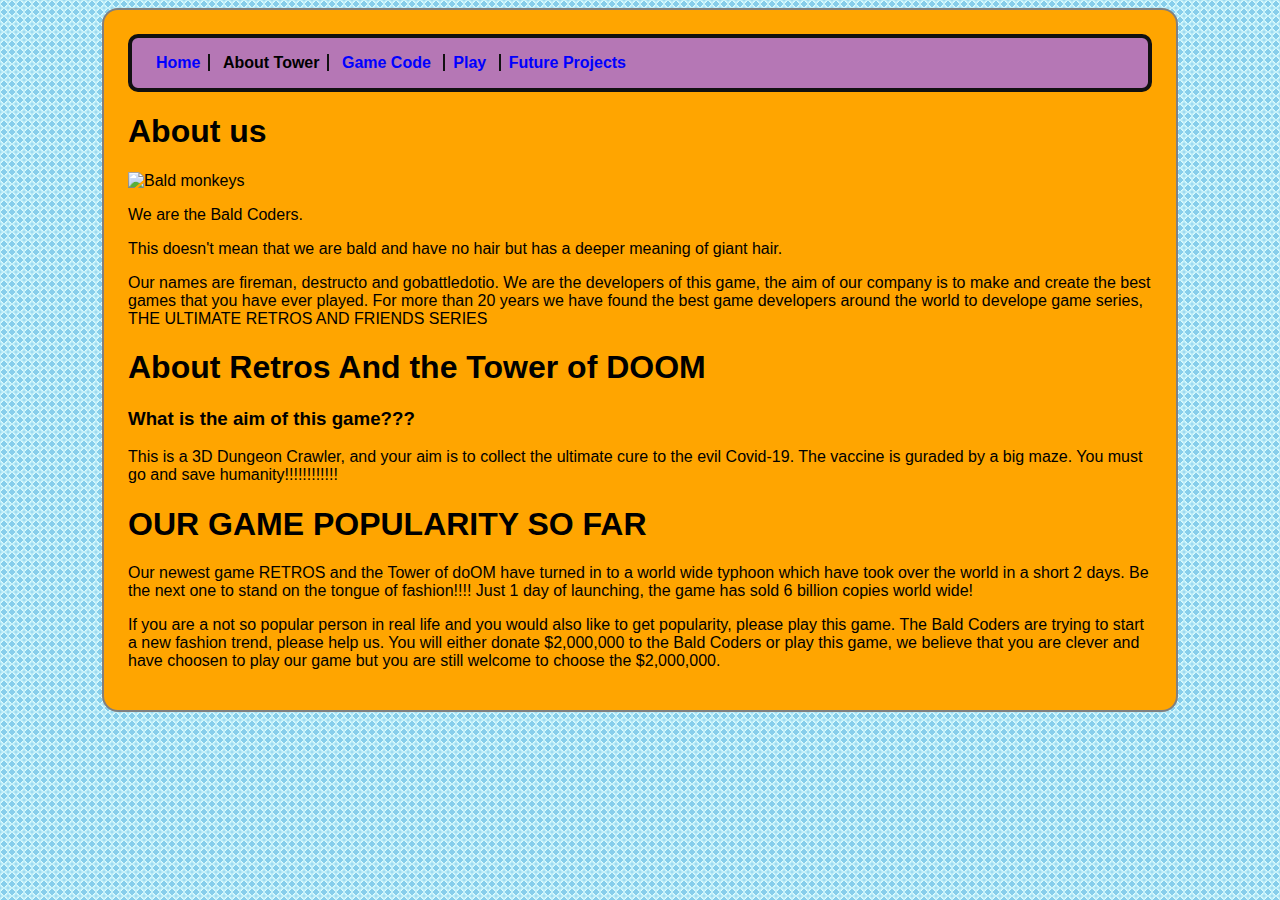
==== about-us.html @ 676ab0b5 "🏨🐊 Checkpoint ./about-us.html:63066070/63" ====
<!DOCTYPE html>
<html lang="en">
  <head>
    <title>About Tower</title>

    <!-- import the webpage's stylesheet -->
    <link type="text/css" rel="stylesheet" href="css/my-first-stylesheet.css" />
  </head>
  <body>
    <nav>
      <ul>
        <li><a href="mainpage.html"> Home</a></li>
        <li class="selected">About Tower</li>
        <li><a href="gamecode.html">Game Code </a></li>
        <li><a href="see-us-play.html">Play </a></li>
        <li><a href="futureprojects.html"> Future Projects </a></li>
      </ul>
    </nav>
    <h1>About us</h1>
    <img
      src="https://cdn.glitch.global/e5888941-45d5-480d-a5e0-ea275cd54653/IMG_1624.jpeg?v=1701293567873"
      alt="Bald monkeys"
    />

    <p>We are the Bald Coders.</p>
    <p>
      This doesn't mean that we are bald and have no hair but has a deeper
      meaning of giant hair.
    </p>
    <imgo
      src="https://cdn.glitch.global/e5888941-45d5-480d-a5e0-ea275cd54653/download%20(1).jpg?v=1701088427698alt=people"
    />

    <p>
      Our names are fireman, destructo and gobattledotio. We are the developers
      of this game, the aim of our company is to make and create the best games
      that you have ever played. For more than 20 years we have found the best
      game developers around the world to develope game series, THE ULTIMATE
      RETROS AND FRIENDS SERIES
    </p>
    <h1>About Retros And the Tower of DOOM</h1>
    <h3>What is the aim of this game???</h3>
    <p>This is a 3D Dungeon Crawler, and your aim is to collect the ultimate cure to the evil Covid-19. The vaccine is guraded by a big maze. You must go and save humanity!!!!!!!!!!!!</p>
    <h1> OUR GAME POPULARITY SO FAR</h1>
    <p>
      Our newest game RETROS and the Tower of doOM have turned in to a world
      wide typhoon which have took over the world in a short 2 days. Be the next
      one to stand on the tongue of fashion!!!! Just 1 day of launching, the game has sold 6 billion copies world wide!
    </p>
    <p>
      If you are a not so popular person in real life and you would also like to
      get popularity, please play this game. The Bald Coders are trying to start
      a new fashion trend, please help us. You will either donate $2,000,000 to
      the Bald Coders or play this game, we believe that you are clever and have
      choosen to play our game but you are still welcome to choose the
      $2,000,000.
    </p>
  </body>
</html>
---- css/my-first-stylesheet.css ----
body {
  background-color: orange;
  border: 2px solid Gray;
  border-radius: 16px;
  font-family: sans-serif;
  margin-left: auto;
  margin-right: auto;
  max-width: 1024px;
  min-width: 256px;
  padding-top: 8px;
  padding-bottom: 24px;
  padding-left: 24px;
  padding-right: 24px;
}
body:hover {
  background-color: red;
}
html {
  background: radial-gradient(
    circle,
    SkyBlue,
    SkyBlue 50%,
    LightCyan 50%,
    SkyBlue
  );
  background-size: 8px 8px;
}
h1 {
}
#bigbutton {
  width: 500px;
  height: 200px;
  font-size: 100px;
}
#lank {
  color: black:
}

nav ul {
  list-style-type: none;
  background-color: #b577b5;
  border: 4px solid #111111;
  border-radius: 10px;
  font-family: sans-serif;
  font-weight: bold;
  padding: 16px;
}
nav ul:hover {
  background-color: gold;
}
nav ul li {
  display: inline;
  border-right: 2px solid #111111;
  padding-right: 8px;
  padding-left: 8px;
}
nav ul li:last-child {
  border-right: none;
}
nav ul li a {
  text-decoration: none;
  color: red;
}
nav ul li a {
  text-decoration: none;
}
nav li.selected {
  color: black;
}
nav li a:hover {
  text-decoration: underline;
}

p.top-tip {
  border: 4px solid #00afeb;
  border-radius: 10px;
  padding: 16px;
  background-color: #c5ebfb;
}
p.top-tip::before {
  color: Black;
  content: "TOP TIP: ";
  font-weight: bold;
}

table {
  font-size: 70%;
  border-collapse: collapse;
  width: 100%;
}
th,
td {
  border: 1px solid #000000;
  padding: 8px;
  text-align: left;
}
th {
  background-color: #fcab68;
}
td {
  background-color: #ba99c0;
}

a:link {
  color: Blue;
}
a:visited {
  color: Purple;
}
a:hover {
  text-decoration: underline;
}
img:hover {
  border: 100px solid blue;
}
a:active {
  text-decoration: underline;
  background-color: Black;
  color: White;
}
button {
  border: black;
  color: black;
  background-color: green;
  border-radius: 30px;
  transition-duration: 0.1s;
}
button:hover {
  background-color: BLACK;
  color: white;
}
#image2
{width: 100%;
  height: auto;}
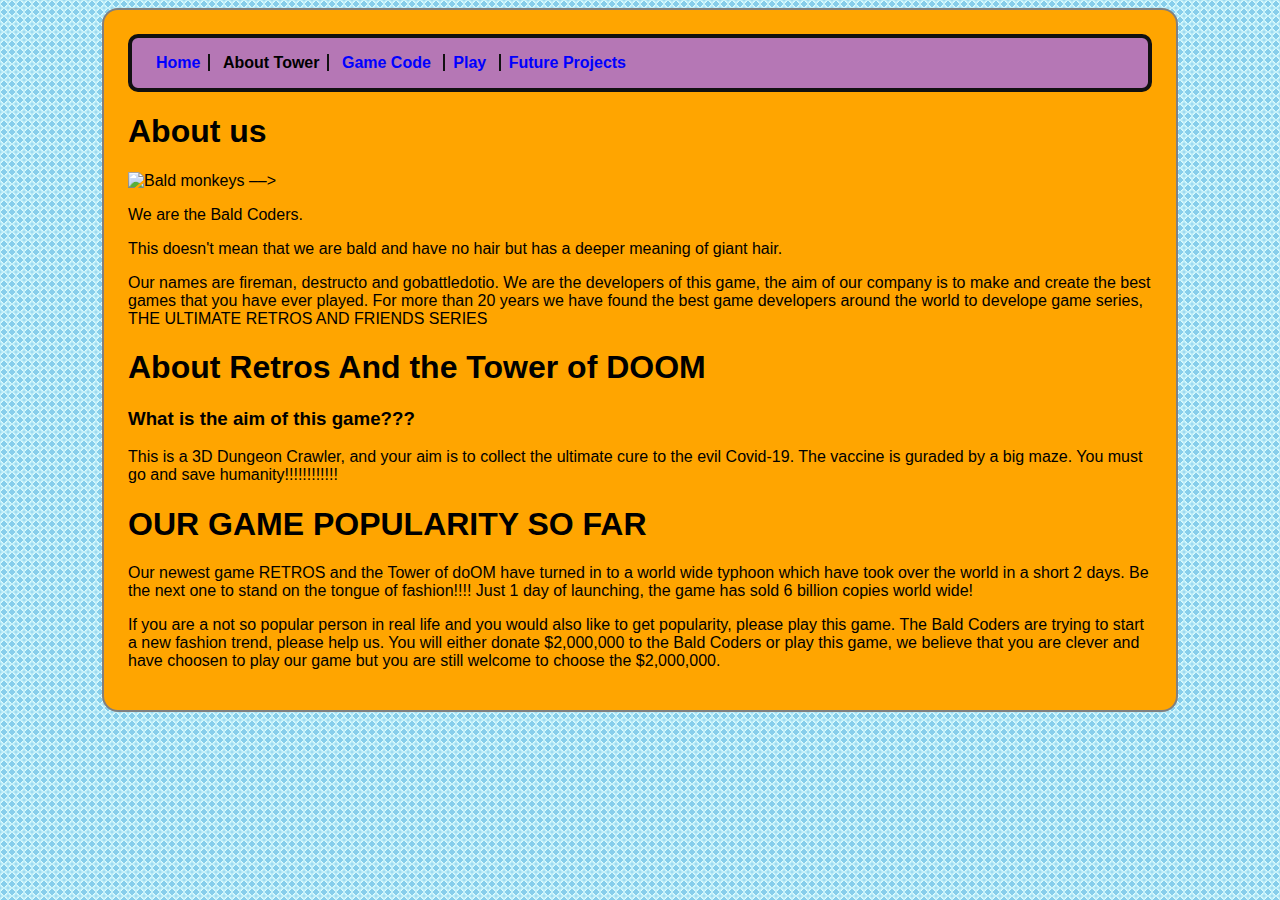
==== commit c5aff23f: "🚗🍎 Checkpoint ./about-us.html:63066070/778 ./futureprojects.html:63066070/211 ./gamecode.html:630660" ====
--- a/about-us.html
+++ b/about-us.html
@@ -1,9 +1,11 @@
-<!DOCTYPE html>
+ <!DOCTYPE html>
 <html lang="en">
-  <head>
+  <head>     
+    <! –– This page introduces the game and the developers or the members of this game -–> 
+
     <title>About Tower</title>
 
-    <!-- import the webpage's stylesheet -->
+    <!-- THIS IS THE NAVAGATIONAL BAR WITH 5 PAGES LINKED -->
     <link type="text/css" rel="stylesheet" href="css/my-first-stylesheet.css" />
   </head>
   <body>
@@ -16,12 +18,14 @@
         <li><a href="futureprojects.html"> Future Projects </a></li>
       </ul>
     </nav>
+     <! –– THIS IS A H1 HEADING  ––> 
     <h1>About us</h1>
+     <! –– THIS IS A LINK TO A BALD MONKEY PHOTO  ––> 
     <img
       src="https://cdn.glitch.global/e5888941-45d5-480d-a5e0-ea275cd54653/IMG_1624.jpeg?v=1701293567873"
       alt="Bald monkeys"
     />
-
+ <! –– THE TEXT STARTS HERE, it introduces the members of the game > ––> 
     <p>We are the Bald Coders.</p>
     <p>
       This doesn't mean that we are bald and have no hair but has a deeper
@@ -38,6 +42,7 @@
       game developers around the world to develope game series, THE ULTIMATE
       RETROS AND FRIENDS SERIES
     </p>
+     <! –– The text below shows the aim and the popularity of our newest game  ––> 
     <h1>About Retros And the Tower of DOOM</h1>
     <h3>What is the aim of this game???</h3>
     <p>This is a 3D Dungeon Crawler, and your aim is to collect the ultimate cure to the evil Covid-19. The vaccine is guraded by a big maze. You must go and save humanity!!!!!!!!!!!!</p>
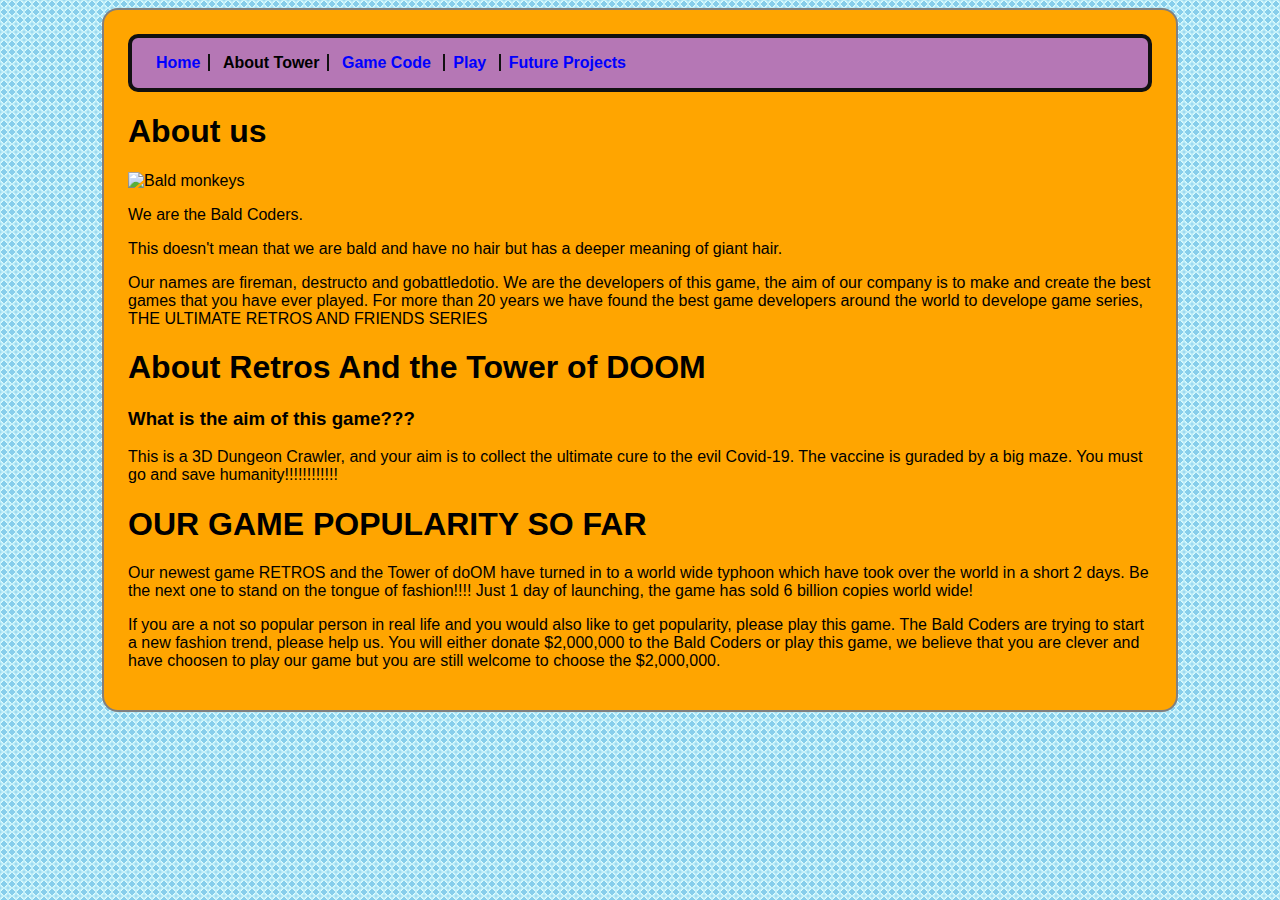
==== commit 1e9ab7b1: "🌨🌥 Checkpoint ./about-us.html:63066266/2" ====
--- a/about-us.html
+++ b/about-us.html
@@ -25,7 +25,7 @@
       src="https://cdn.glitch.global/e5888941-45d5-480d-a5e0-ea275cd54653/IMG_1624.jpeg?v=1701293567873"
       alt="Bald monkeys"
     />
- <! –– THE TEXT STARTS HERE, it introduces the members of the game > ––> 
+ <! –– THE TEXT STARTS HERE, it introduces the members of the game ––> 
     <p>We are the Bald Coders.</p>
     <p>
       This doesn't mean that we are bald and have no hair but has a deeper
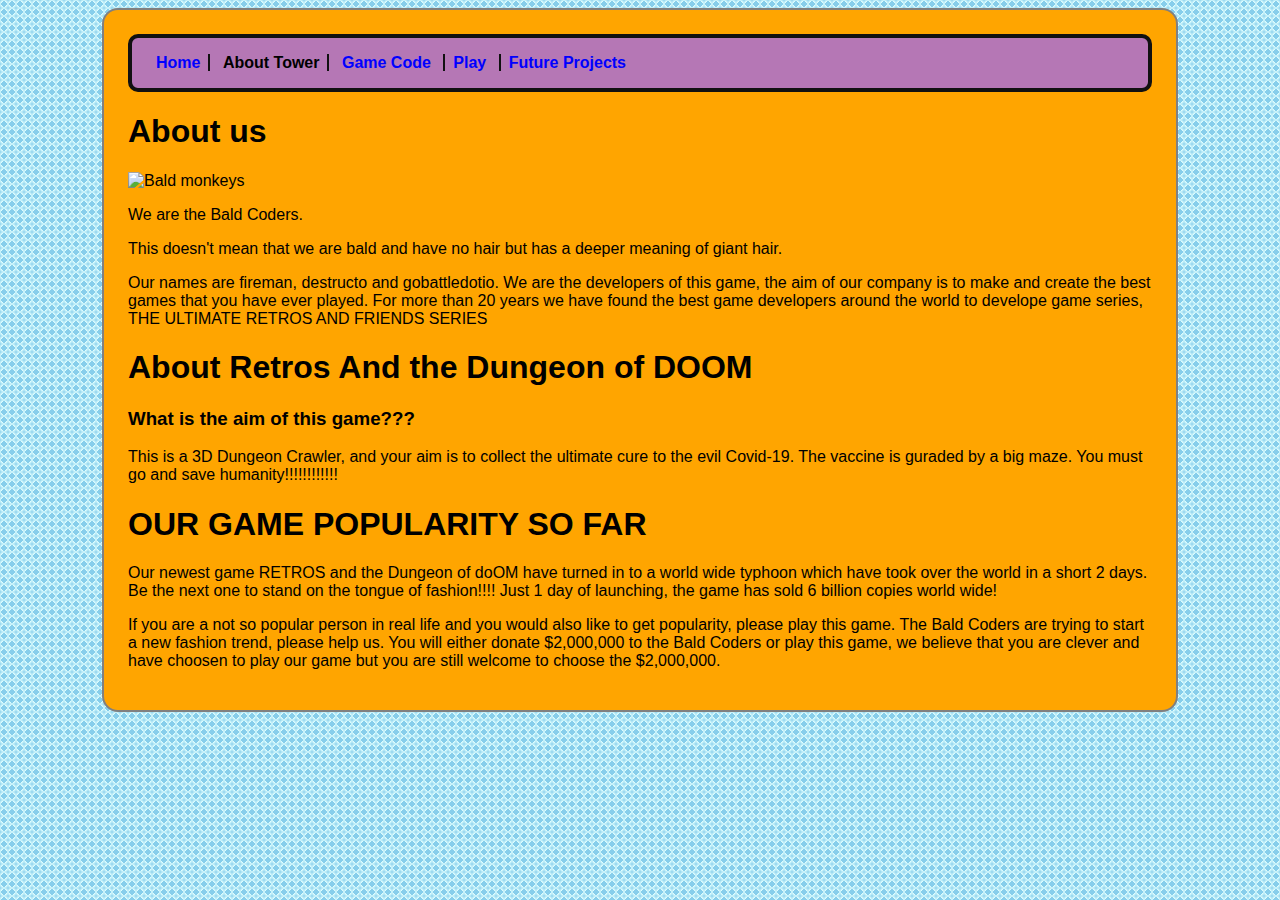
==== commit dd04ad5d: "🍙😺 Checkpoint ./mainpage.html:63066266/152 ./about-us.html:63066266/24" ====
--- a/about-us.html
+++ b/about-us.html
@@ -43,12 +43,12 @@
       RETROS AND FRIENDS SERIES
     </p>
      <! –– The text below shows the aim and the popularity of our newest game  ––> 
-    <h1>About Retros And the Tower of DOOM</h1>
+    <h1>About Retros And the Dungeon of DOOM</h1>
     <h3>What is the aim of this game???</h3>
     <p>This is a 3D Dungeon Crawler, and your aim is to collect the ultimate cure to the evil Covid-19. The vaccine is guraded by a big maze. You must go and save humanity!!!!!!!!!!!!</p>
     <h1> OUR GAME POPULARITY SO FAR</h1>
     <p>
-      Our newest game RETROS and the Tower of doOM have turned in to a world
+      Our newest game RETROS and the Dungeon of doOM have turned in to a world
       wide typhoon which have took over the world in a short 2 days. Be the next
       one to stand on the tongue of fashion!!!! Just 1 day of launching, the game has sold 6 billion copies world wide!
     </p>
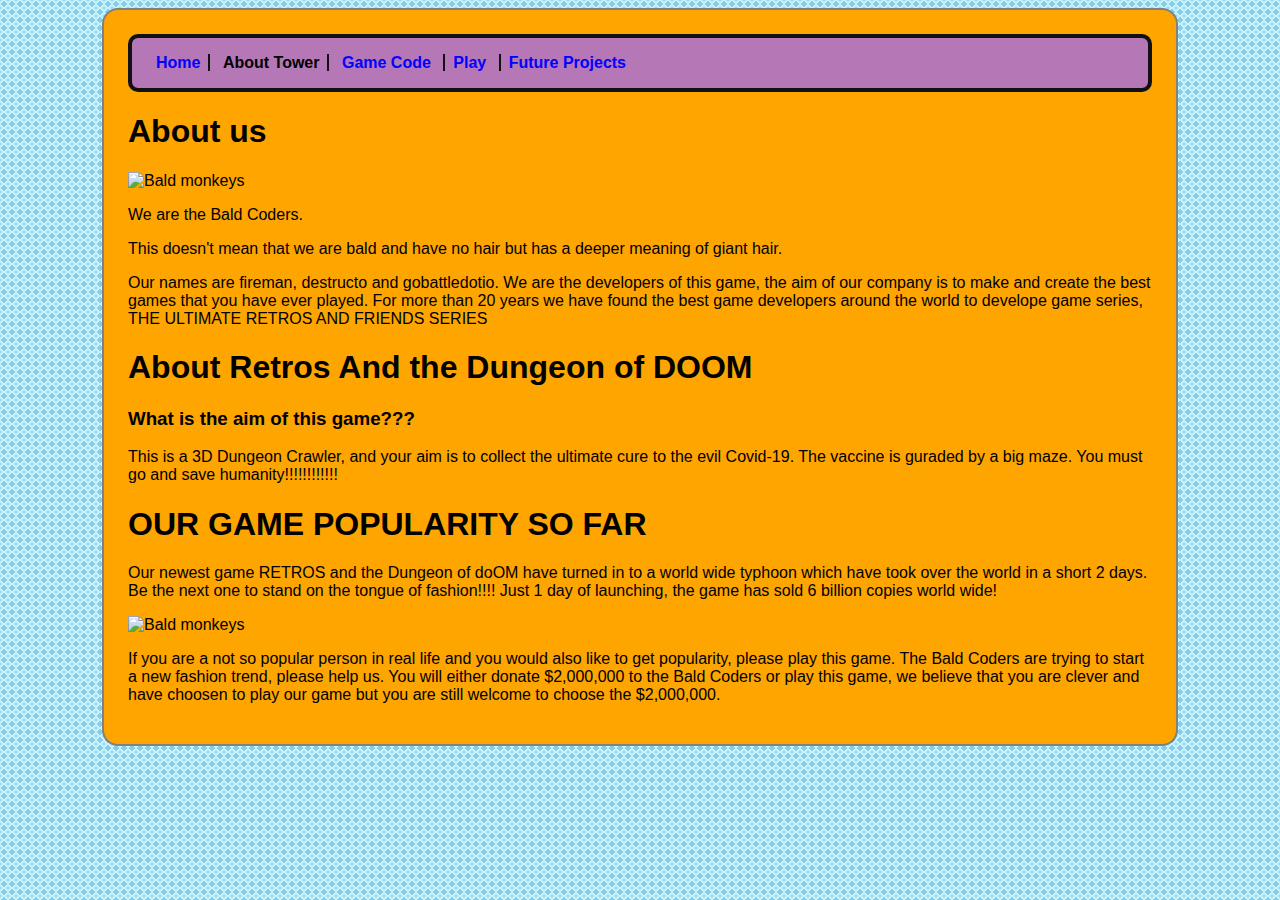
==== commit d57936f8: "🚗🚞 Checkpoint ./.glitch-assets:63066266/1730 ./about-us.html:63066266/353" ====
--- a/about-us.html
+++ b/about-us.html
@@ -18,14 +18,14 @@
         <li><a href="futureprojects.html"> Future Projects </a></li>
       </ul>
     </nav>
-     <! –– THIS IS A H1 HEADING  ––> 
+    <!-- THIS IS A H1 HEADING -->
     <h1>About us</h1>
-     <! –– THIS IS A LINK TO A BALD MONKEY PHOTO  ––> 
+     <!-- THIS IS A BALD MONKEY PHOTO -->
     <img
       src="https://cdn.glitch.global/e5888941-45d5-480d-a5e0-ea275cd54653/IMG_1624.jpeg?v=1701293567873"
       alt="Bald monkeys"
     />
- <! –– THE TEXT STARTS HERE, it introduces the members of the game ––> 
+ <!-- THE TEXT STARTS HERE, INTRODUCES MEMBERS OF OUR GROUP -->
     <p>We are the Bald Coders.</p>
     <p>
       This doesn't mean that we are bald and have no hair but has a deeper
@@ -42,6 +42,7 @@
       game developers around the world to develope game series, THE ULTIMATE
       RETROS AND FRIENDS SERIES
     </p>
+    <!-- THIS informs about future projects  -->
      <! –– The text below shows the aim and the popularity of our newest game  ––> 
     <h1>About Retros And the Dungeon of DOOM</h1>
     <h3>What is the aim of this game???</h3>
@@ -52,6 +53,12 @@
       wide typhoon which have took over the world in a short 2 days. Be the next
       one to stand on the tongue of fashion!!!! Just 1 day of launching, the game has sold 6 billion copies world wide!
     </p>
+    
+    <img
+      src=""
+      alt="Bald monkeys"
+    />
+    
     <p>
       If you are a not so popular person in real life and you would also like to
       get popularity, please play this game. The Bald Coders are trying to start
